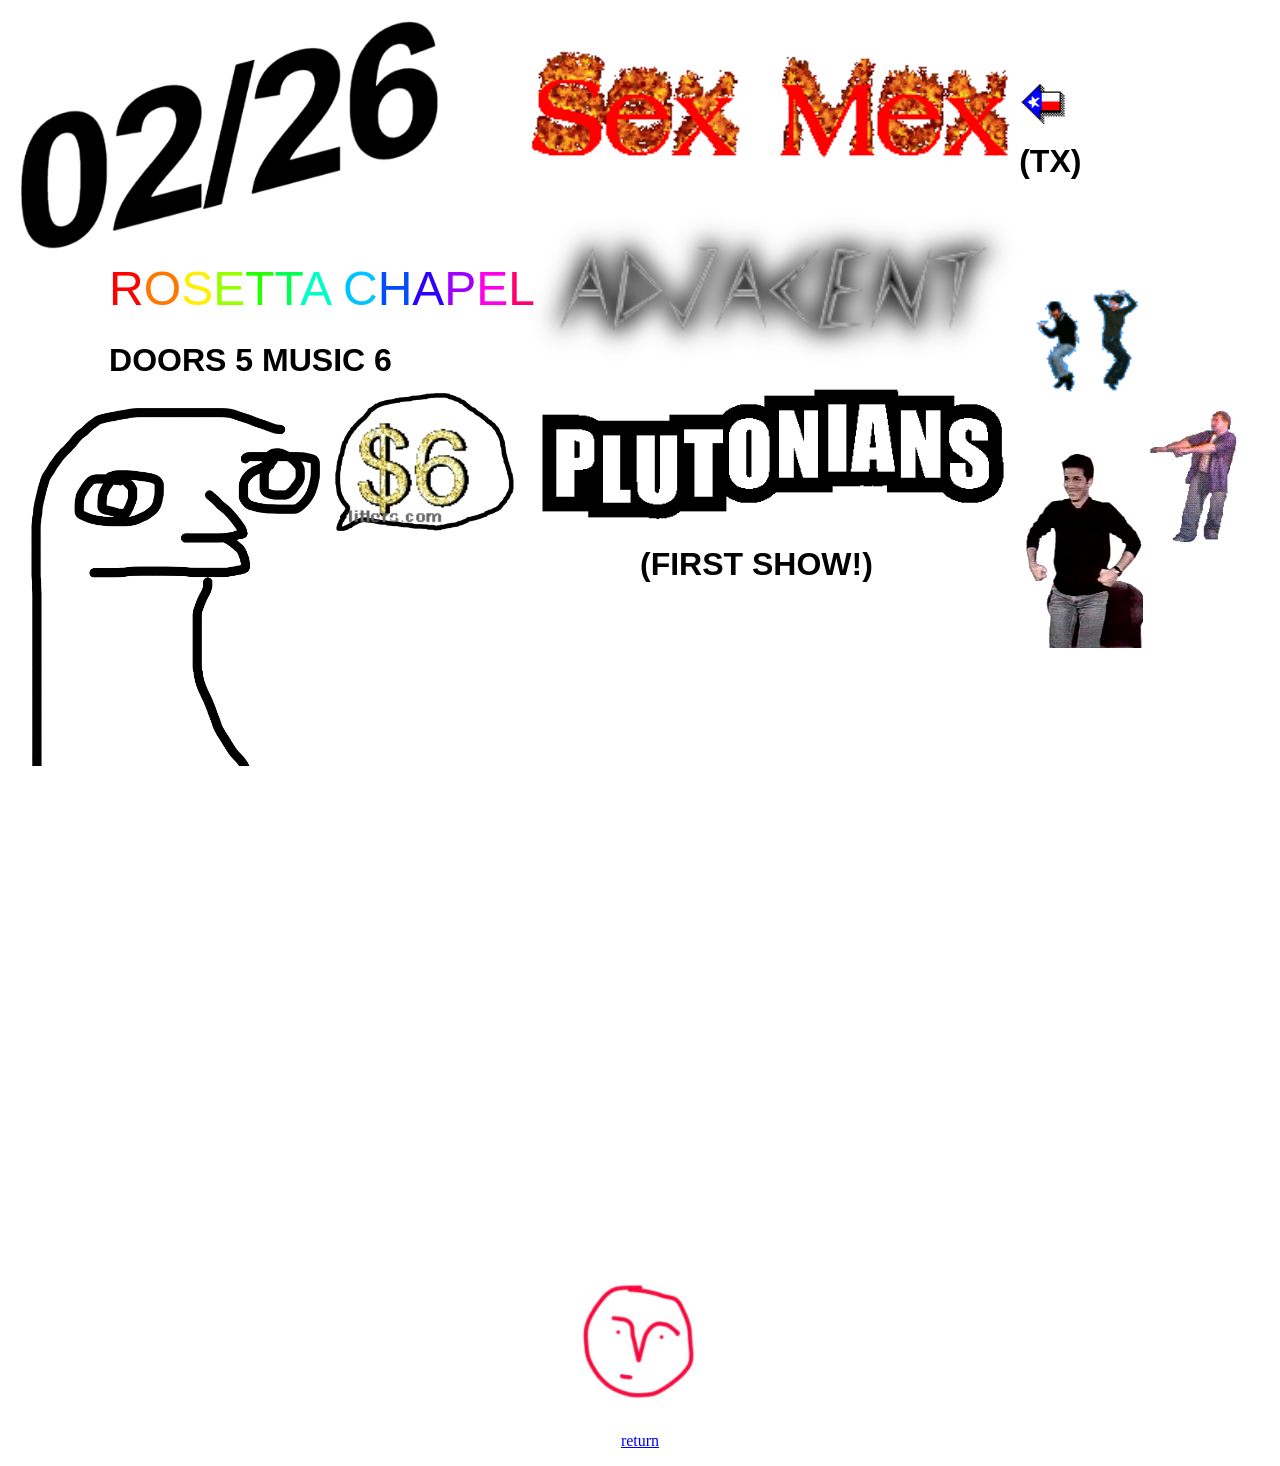
==== 022626.html @ b20150a2 "Add files via upload" ====
<!DOCTYPE html>
<html lang="en" dir="ltr">
<head>
<meta charset="UTF-8" />
<meta name="viewport" content="width=device-width, initial-scale=1.0, user-scalable=no" />
<title>FIRST SHOW</title>
   <link href="style.0226.css" rel="stylesheet" type="text/css" media="all">
<body>
<div class="flyer">
  <img src="white.png" class="bg">
  <div class="img" style="top: 1%; left: 1%; width: 33%; height: 33%;" align="left">
    <img src="0226.png">
  </div>
  <div class="img" style="top: 1%; left: 40%; width: 41%; height: 41%;">
    <img src="sexmex.gif">
  </div>
  <div class="img" style="top: 8.6%; left: 80%;">
    <h2 style="font-size: 200%; font-family: Helvetica; font-weight: 900;">(TX)</h2>
  </div>
  <div class="img" style="top: 15%; left: 40%; width: 41%; height: 41%;">
    <img src="adjacent.gif">
  </div>
  <div class="img" style="top: 25%; left: 40%; width: 41%; height: 41%;">
    <img src="plutoimpact.gif">
  </div>
  <div class="img" style="top: 40.5%; left: 50%;">
    <h2 style="font-size: 200%; font-family: Helvetica; font-weight: 900;">
      (FIRST SHOW!)
    </h2>
  </div>
  <div class="img" style="top: 20%; left: 8%;">
    <div class="rainbow-text">
    <span class="block-line"><span><span style="color:#ff0000">R</span><span style="color:#ff7700">O</span><span style="color:#ffee00">S</span><span style="color:#99ff00">E</span><span style="color:#26ff00">T</span><span style="color:#00ff51">T</span><span style="color:#00ffc8">A&nbsp;</span></span><span><span style="color:#00c3ff">C</span><span style="color:#004cff">H</span><span style="color:#2a00ff">A</span><span style="color:#9d00ff">P</span><span style="color:#ff00ea">E</span><span style="color:#ff0073">L</span></span></span>
    </div>
    <h2 style="font-size: 200%; font-family: Helvetica; font-weight: 900;">
      DOORS 5 MUSIC 6
    </h2>
  </div>
  <div class="img" style="top: 30%; left: 1%; width: 30%; height: 30%">
   <img src="gilbert1.jpeg">
  </div>
  <div class="img" style="top: 30%; left: 25%; width: 15%; height: 15%;">
    <img src="speechbubble.png">
  </div>
  <div class="img" style="top: 31%; left: 27%; width: 10%; height: 10%;">
    <img src="6dollas.gif">
  </div>
  <div class="img" style="top: 6%; left: 80%; width: 6%; height: 6%;">
    <img src="texas.gif">
  </div>
  <div class="img" style="top: 35%; left: 75%; width: 10%, height: 10%;">
    <img src="dancingyeah.gif">
  </div>
  <div class="img" style="top: 30%; left: 90%; width: 10%; height: 10%;">
    <img src="dancing1.gif">
  </div>
  <div class="img" style="top: 20%; left: 80%; width: 10%; height: 10%;">
    <img src="dancing2.gif">
  </div>
</div>
<div class="footer">
  <a href="index.html"><img src="plutonian.jpeg" height="140px">
    <p style="text-align: center;">return</p></a>
</div>
</body>
---- style.0226.css ----
.flyer {
  position: relative;
  width: 100%;
}
.bg {
  width: 100%;
  height: auto;
  display: block;
  margin-bottom: 0;
}
.img {
  position: absolute;
  width: fit-content;
  height: fit-content;
  display: inline-block;
}
.img img {
  width: 100%;
  display: block;
}
.rainbow-text {
    font-family: Impact, Charcoal, sans-serif;
    text-align: left;
    font-size: 300%;
}
.rainbow-text .block-line > span {
    display: inline-block;
}
.footer { 
  positon: relative;    
  text-align: center;    
  width: 100%;
}
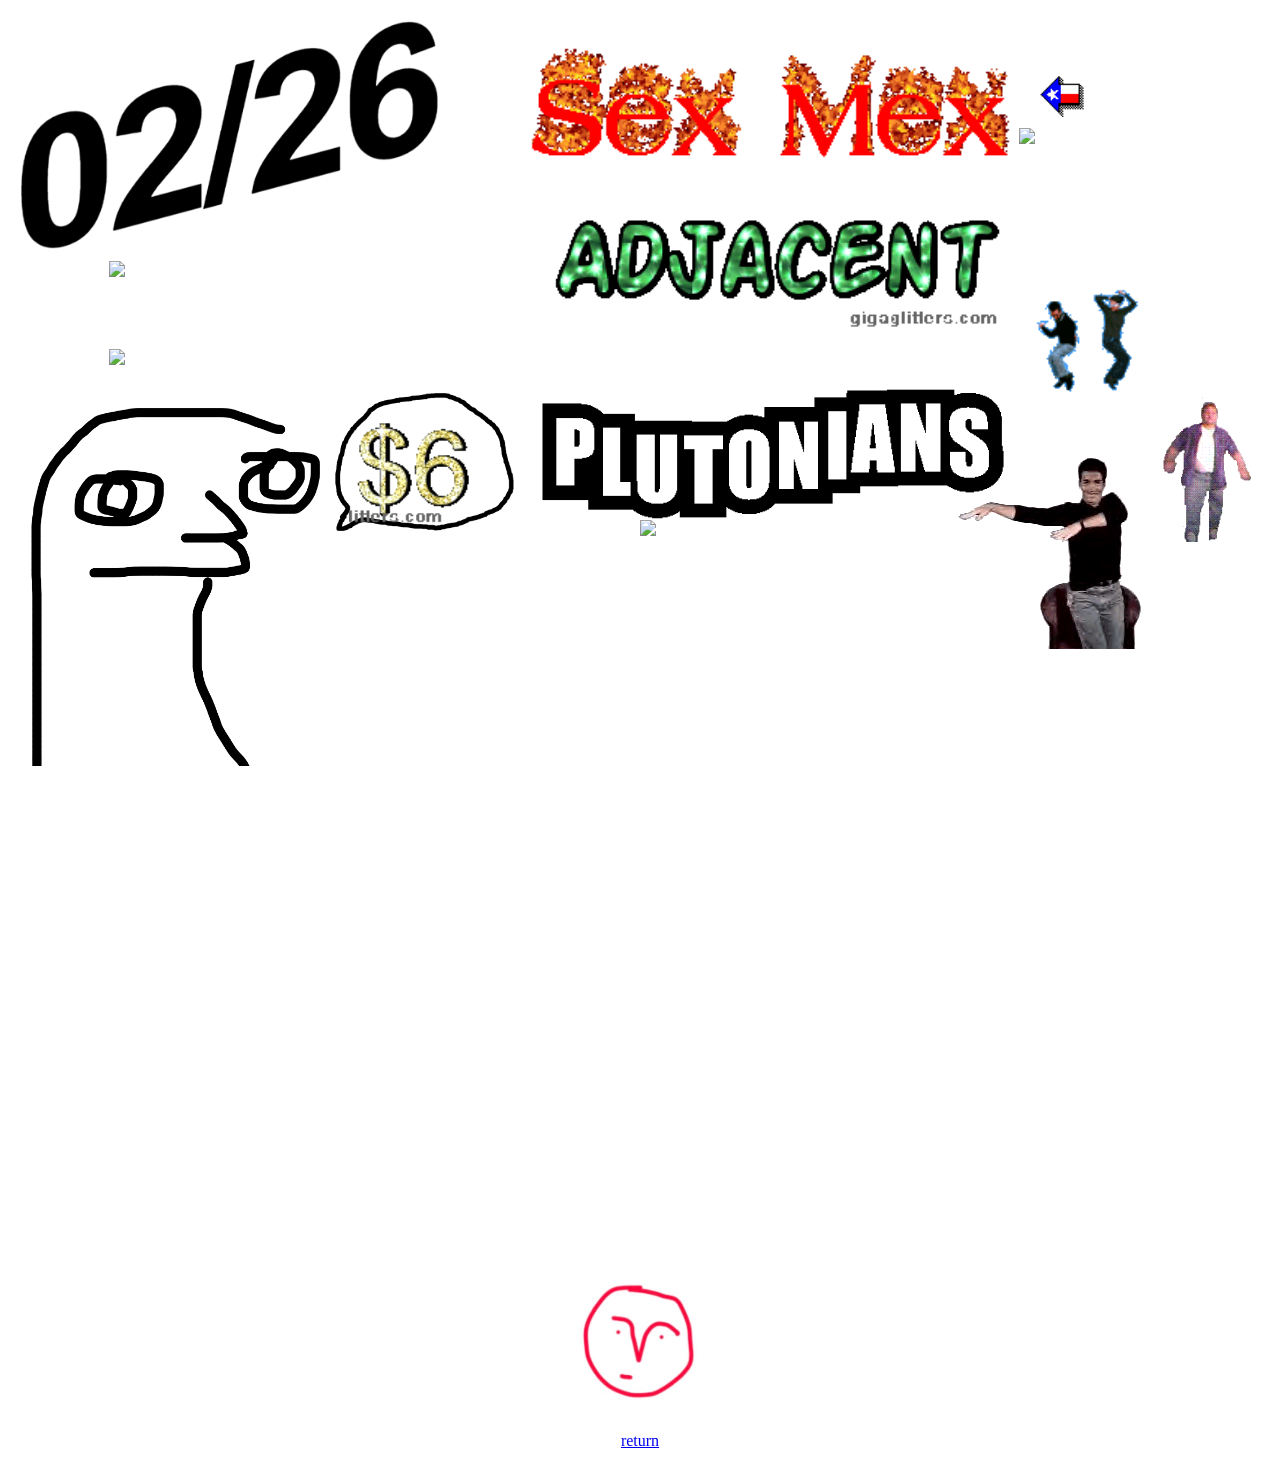
==== commit f10442af: "Update 022626.html" ====
--- a/022626.html
+++ b/022626.html
@@ -14,27 +14,23 @@
   <div class="img" style="top: 1%; left: 40%; width: 41%; height: 41%;">
     <img src="sexmex.gif">
   </div>
-  <div class="img" style="top: 8.6%; left: 80%;">
-    <h2 style="font-size: 200%; font-family: Helvetica; font-weight: 900;">(TX)</h2>
+  <div class="img" style="top: 9.5%; left: 80%; width: 5%; height: 5%;">
+    <img src="tx.png">
   </div>
-  <div class="img" style="top: 15%; left: 40%; width: 41%; height: 41%;">
+  <div class="img" style="top: 15%; left: 40%; width: 41%; height: 100%;">
     <img src="adjacent.gif">
   </div>
   <div class="img" style="top: 25%; left: 40%; width: 41%; height: 41%;">
     <img src="plutoimpact.gif">
   </div>
-  <div class="img" style="top: 40.5%; left: 50%;">
-    <h2 style="font-size: 200%; font-family: Helvetica; font-weight: 900;">
-      (FIRST SHOW!)
-    </h2>
+  <div class="img" style="top: 40.5%; left: 50%; width: 20%; height: 20%">
+    <img src="firstshow.png">
   </div>
-  <div class="img" style="top: 20%; left: 8%;">
-    <div class="rainbow-text">
-    <span class="block-line"><span><span style="color:#ff0000">R</span><span style="color:#ff7700">O</span><span style="color:#ffee00">S</span><span style="color:#99ff00">E</span><span style="color:#26ff00">T</span><span style="color:#00ff51">T</span><span style="color:#00ffc8">A&nbsp;</span></span><span><span style="color:#00c3ff">C</span><span style="color:#004cff">H</span><span style="color:#2a00ff">A</span><span style="color:#9d00ff">P</span><span style="color:#ff00ea">E</span><span style="color:#ff0073">L</span></span></span>
-    </div>
-    <h2 style="font-size: 200%; font-family: Helvetica; font-weight: 900;">
-      DOORS 5 MUSIC 6
-    </h2>
+  <div class="img" style="top: 20%; left: 8%; width: 30%; height: 30%;">
+    <img src="rosetta.png">
+  </div>
+  <div class="img" style="top: 27%; left: 8%; width: 25%; height: 25%;">
+    <img src="doors.png">
   </div>
   <div class="img" style="top: 30%; left: 1%; width: 30%; height: 30%">
    <img src="gilbert1.jpeg">
@@ -45,7 +41,7 @@
   <div class="img" style="top: 31%; left: 27%; width: 10%; height: 10%;">
     <img src="6dollas.gif">
   </div>
-  <div class="img" style="top: 6%; left: 80%; width: 6%; height: 6%;">
+  <div class="img" style="top: 5.4%; left: 80%; width: 6%; height: 6%;">
     <img src="texas.gif">
   </div>
   <div class="img" style="top: 35%; left: 75%; width: 10%, height: 10%;">
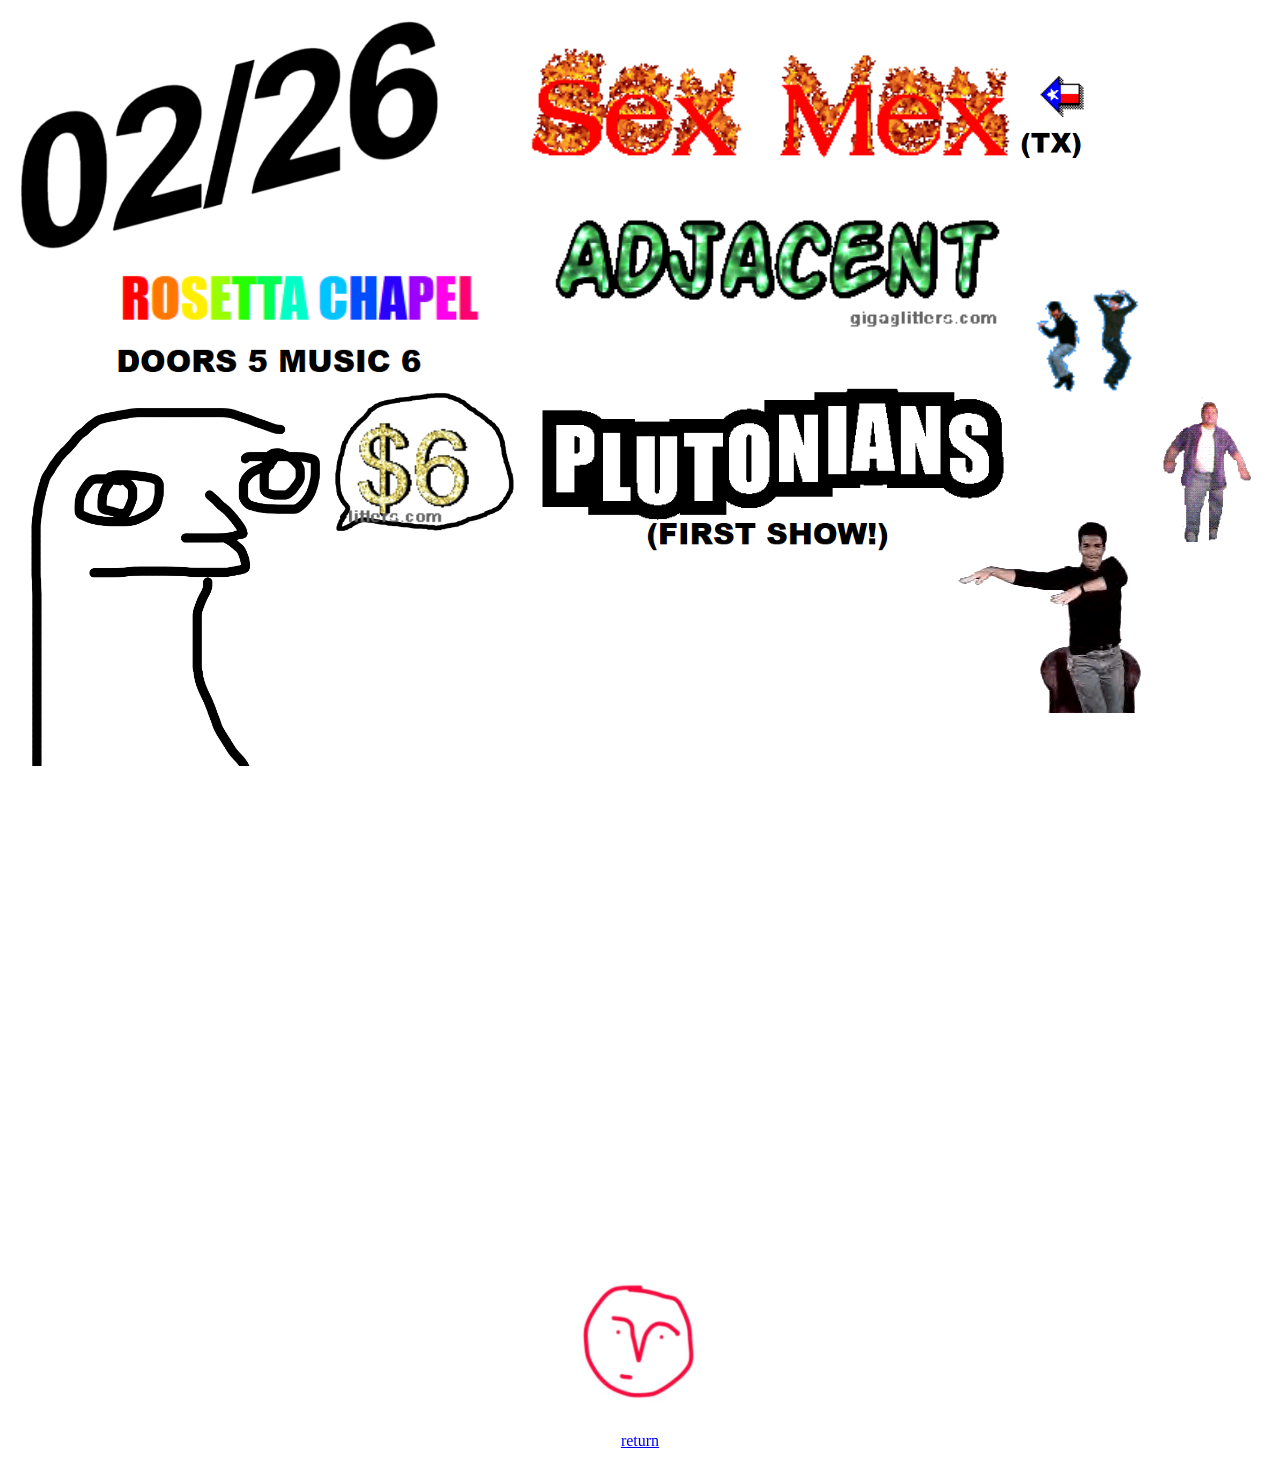
==== commit efc766a4: "Update 022626.html" ====
--- a/022626.html
+++ b/022626.html
@@ -44,7 +44,7 @@
   <div class="img" style="top: 5.4%; left: 80%; width: 6%; height: 6%;">
     <img src="texas.gif">
   </div>
-  <div class="img" style="top: 35%; left: 75%; width: 10%, height: 10%;">
+  <div class="img" style="top: 40%; left: 75%; width: 10%, height: 10%;">
     <img src="dancingyeah.gif">
   </div>
   <div class="img" style="top: 30%; left: 90%; width: 10%; height: 10%;">
@@ -59,3 +59,4 @@
     <p style="text-align: center;">return</p></a>
 </div>
 </body>
+
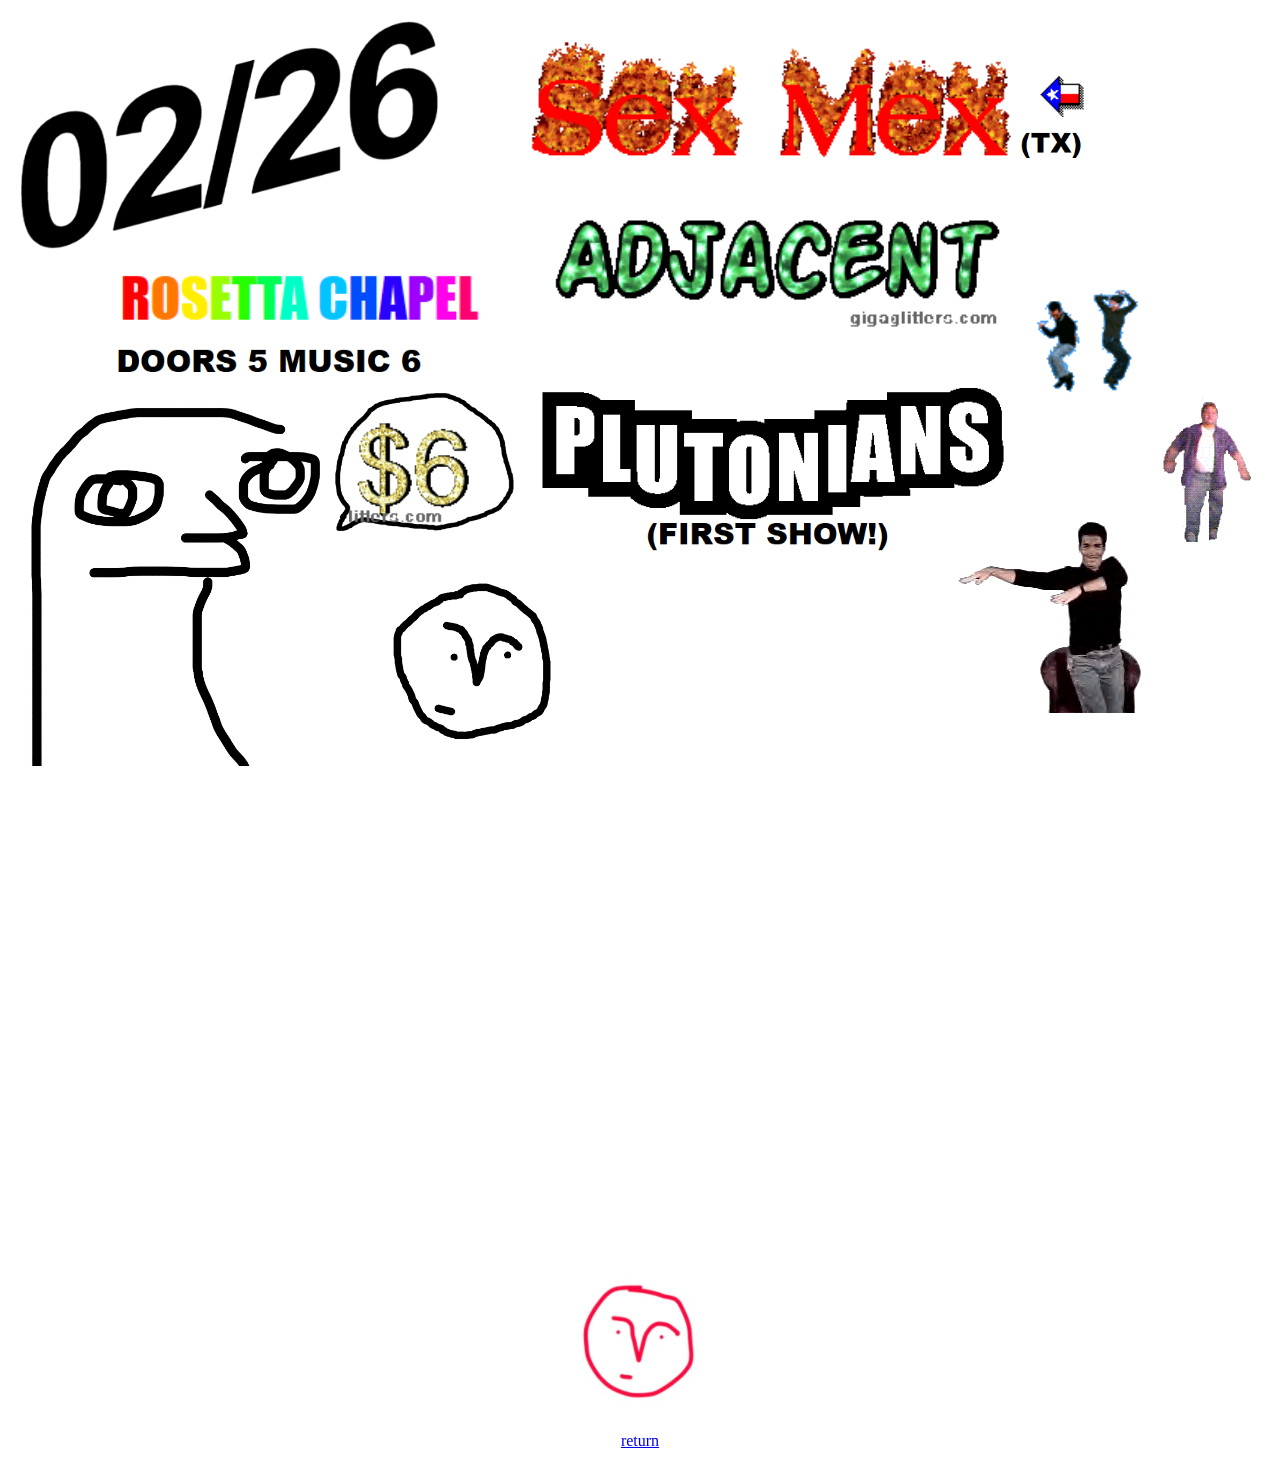
==== commit a6ee1649: "Update 022626.html" ====
--- a/022626.html
+++ b/022626.html
@@ -53,6 +53,10 @@
   <div class="img" style="top: 20%; left: 80%; width: 10%; height: 10%;">
     <img src="dancing2.gif">
   </div>
+  <div class="img" style="top: 45%; left: 30%; width: 14%; height: 14%;">
+    <img src="plutoscrib.png">
+  </div>
+  </div>
 </div>
 <div class="footer">
   <a href="index.html"><img src="plutonian.jpeg" height="140px">
@@ -60,3 +64,4 @@
 </div>
 </body>
 
+
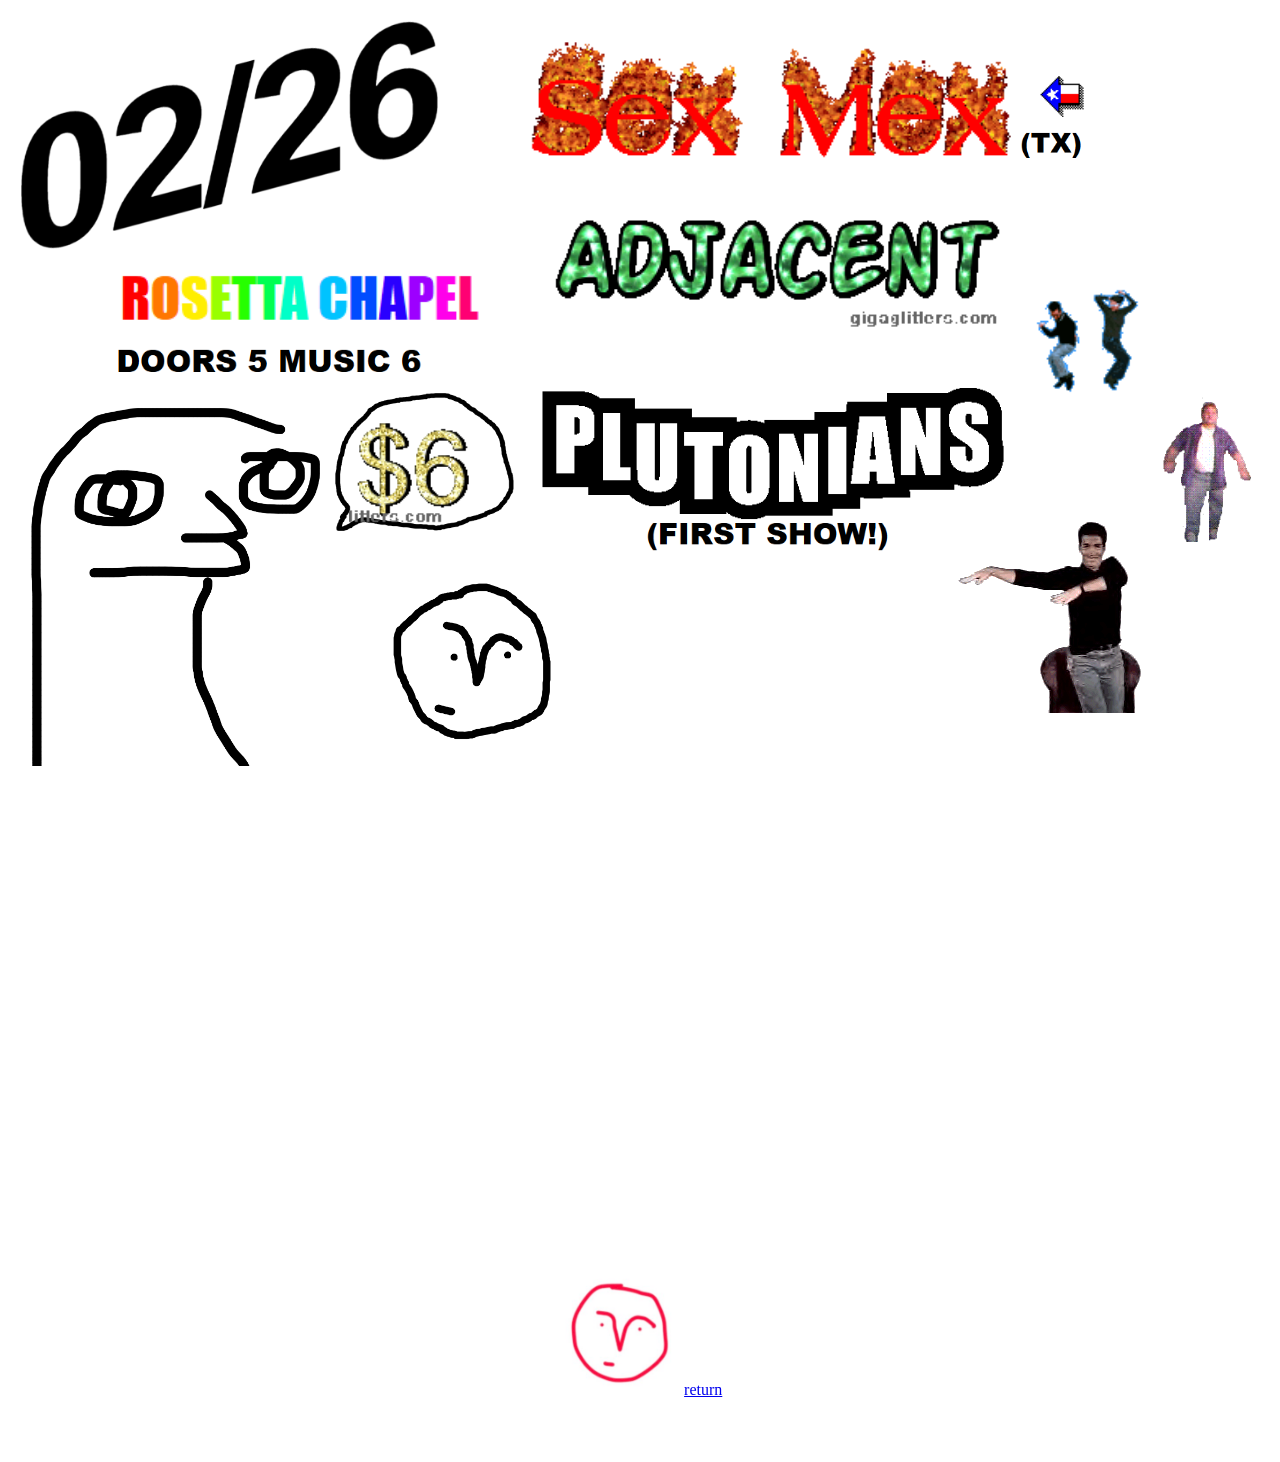
==== commit 4abccdba: "Update 022626.html" ====
--- a/022626.html
+++ b/022626.html
@@ -56,12 +56,8 @@
   <div class="img" style="top: 45%; left: 30%; width: 14%; height: 14%;">
     <img src="plutoscrib.png">
   </div>
-  </div>
 </div>
-<div class="footer">
-  <a href="index.html"><img src="plutonian.jpeg" height="140px">
-    <p style="text-align: center;">return</p></a>
+<div style="text-align: center; width: 100%;">
+  <a href="shows.html"><img src="plutonian.jpeg" style="width: 10%">return</a>
 </div>
 </body>
-
-
